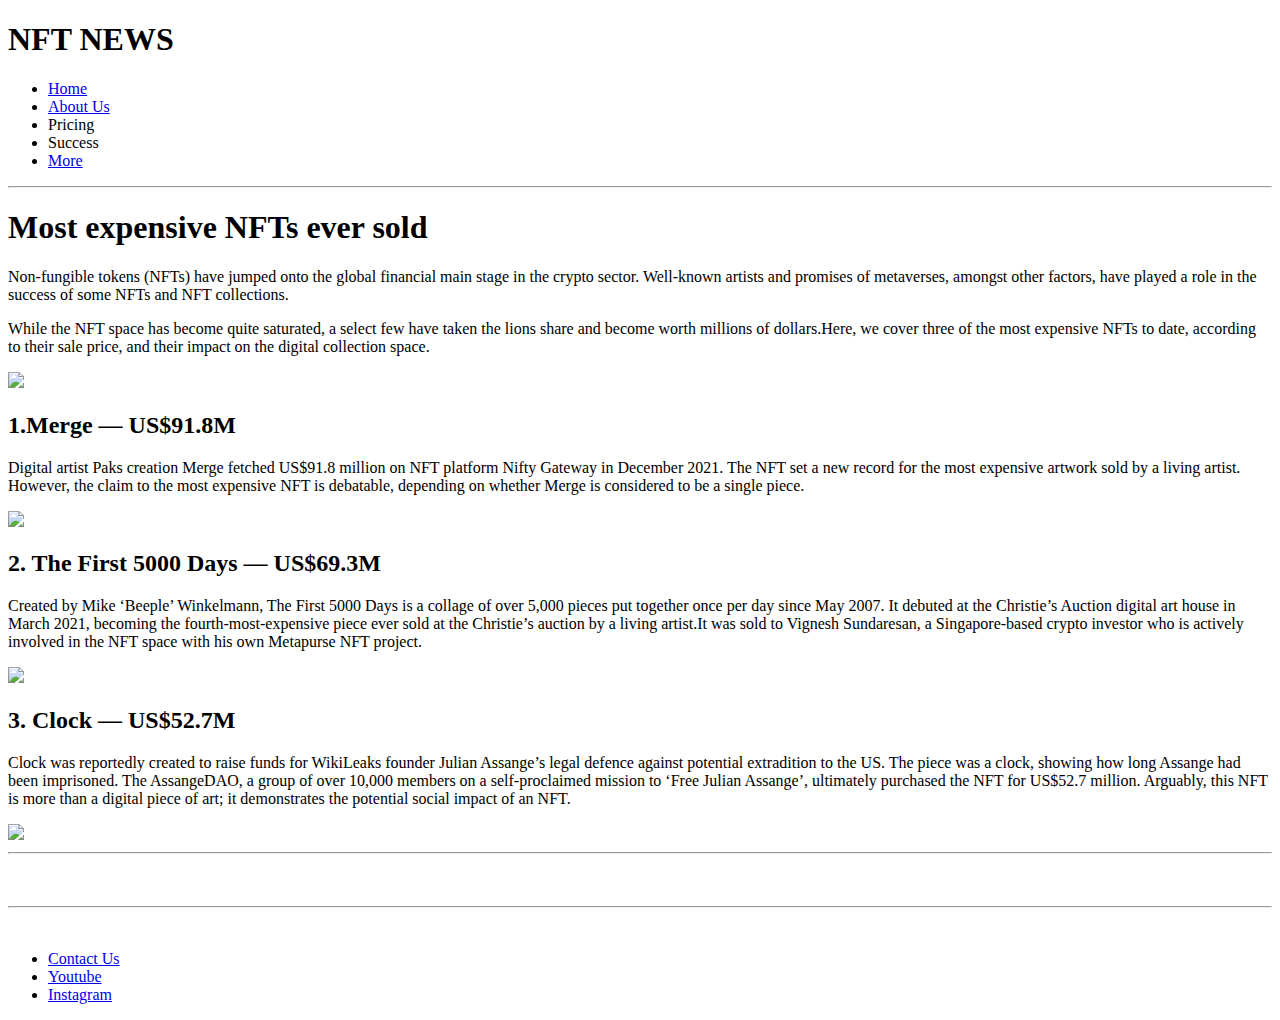
==== index.html @ feddeb62 "home page added" ====
<!DOCTYPE html>
<html>
    <head>
        <title>NFT NEWS</title>
        <link rel="stylesheet" href="style.css">
    </head>
    <body>
        <h1>NFT NEWS</h1>
        <header class="main-header">
            <nav>
                <ul>
                   <li><a href="home.html">Home</a></li>
                    <li><a href="about.html">About Us</a></li>
                    <li>Pricing</li>
                    <li>Success</li>
                    <li><a href="more.html">More</a></li>
                </ul>
            </nav>
            <hr>
        </header>

    <h1>Most expensive NFTs ever sold</h1>
    <p>Non-fungible tokens (NFTs) have jumped onto the global financial main stage in the crypto sector. Well-known artists and promises of metaverses, amongst other factors, have played a role in the success of some NFTs and NFT collections.</p>
    <p>While the NFT space has become quite saturated, a select few have taken the lions share and become worth millions of dollars.Here, we cover three of the most expensive NFTs to date, according to their sale price, and their impact on the digital collection space.</p>
    <img src="images/nfts.png" width="550px">
    <h2>1.Merge — US$91.8M</h2>
    <p>Digital artist Paks creation Merge fetched US$91.8 million on NFT platform Nifty Gateway in December 2021. The NFT set a new record for the most expensive artwork sold by a living artist.<br> However, the claim to the most expensive NFT is debatable, depending on whether Merge is considered to be a single piece. </p>
        <img src="images/merge.jpg" width="550px">
    <h2>2. The First 5000 Days — US$69.3M</h2>
    <p>Created by Mike ‘Beeple’ Winkelmann, The First 5000 Days is a collage of over 5,000 pieces put together once per day since May 2007. It debuted at the Christie’s Auction digital art house in March 2021, becoming the fourth-most-expensive piece ever sold at the Christie’s auction by a living artist.It was sold to Vignesh Sundaresan, a Singapore-based crypto investor who is actively involved in the NFT space with his own Metapurse NFT project. </p>
    <img src="images/Beeple.jpeg" width="550px" >
    <h2>3. Clock — US$52.7M</h2>
    <p>Clock was reportedly created to raise funds for WikiLeaks founder Julian Assange’s legal defence against potential extradition to the US. The piece was a clock, showing how long Assange had been imprisoned. The AssangeDAO, a group of over 10,000 members on a self-proclaimed mission to ‘Free Julian Assange’, ultimately purchased the NFT for US$52.7 million.
       Arguably, this NFT is more than a digital piece of art; it demonstrates the potential social impact of an NFT.</p>
    <img src="images/clock.png" width="700px" >
    <hr>
    <br>
    <br>
<footer>
    <hr>
    <br>
   <nav>
    <ul>
    <li><a href ="Images/contact.jpg">Contact Us</li></a>
    <li><a href="https://www.youtube.com/results?search_query=nft+news">Youtube</li></a>
    <li><a href ="https://www.instagram.com">Instagram</li></a>


    </strong></button></li></a>
    </ul>
   </nav> 
</footer>
</body>
</html>
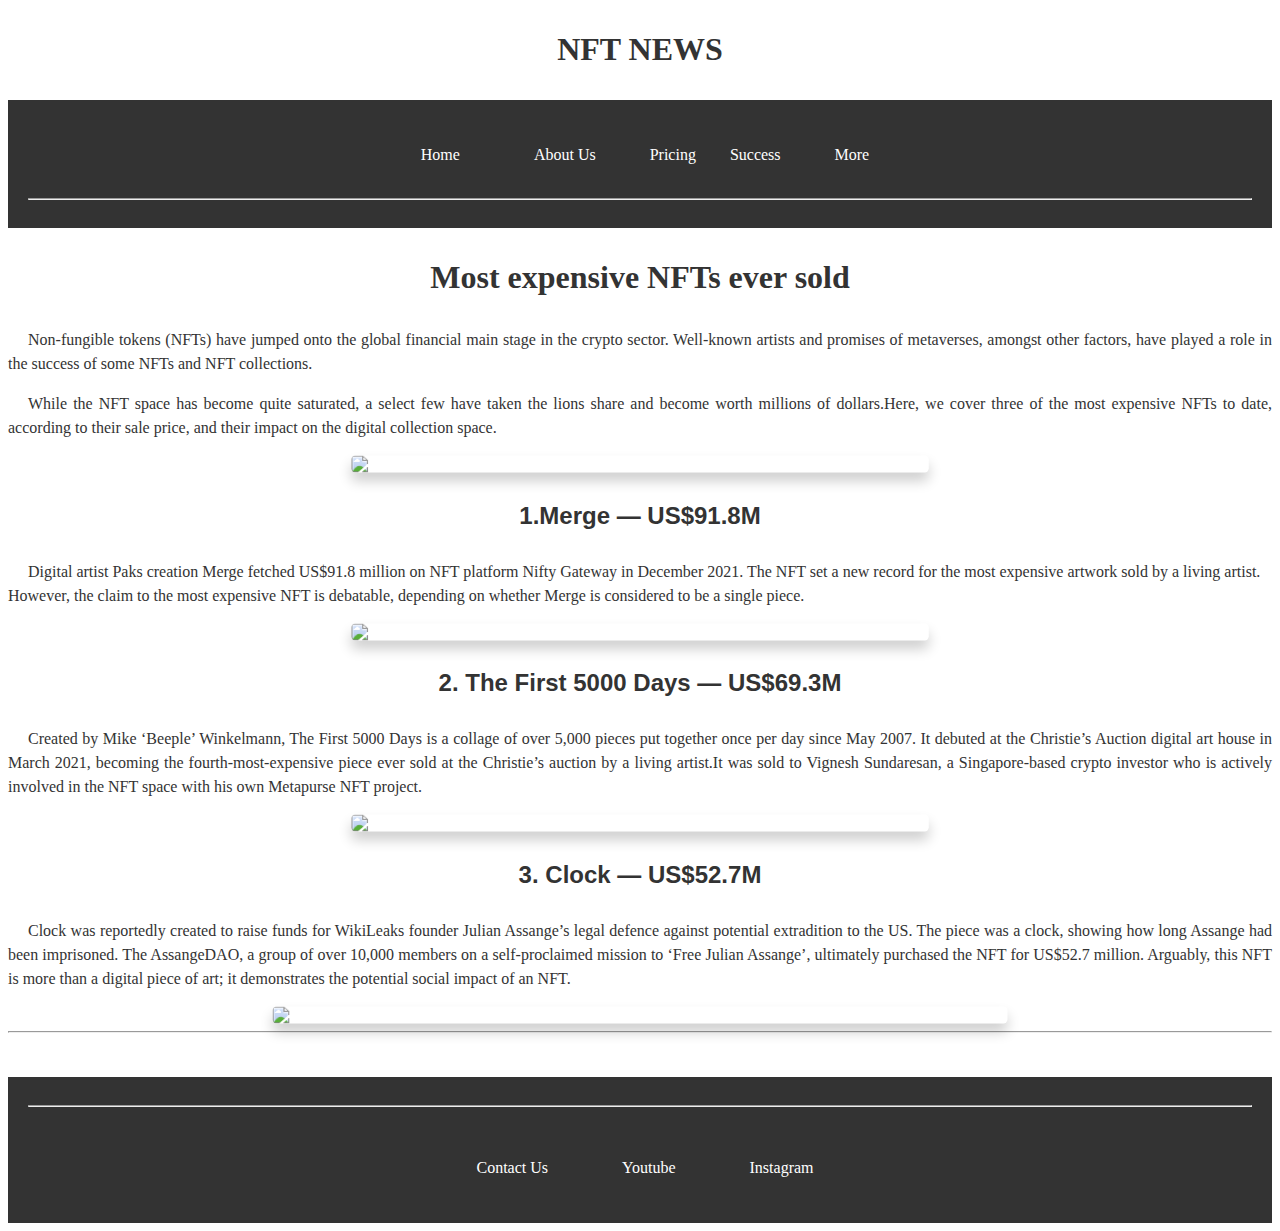
==== commit 73eded37: "Add files via upload" ====
--- a/index.html
+++ b/index.html
@@ -1,54 +1,54 @@
-<!DOCTYPE html>
-<html>
-    <head>
-        <title>NFT NEWS</title>
-        <link rel="stylesheet" href="style.css">
-    </head>
-    <body>
-        <h1>NFT NEWS</h1>
-        <header class="main-header">
-            <nav>
-                <ul>
-                   <li><a href="home.html">Home</a></li>
-                    <li><a href="about.html">About Us</a></li>
-                    <li>Pricing</li>
-                    <li>Success</li>
-                    <li><a href="more.html">More</a></li>
-                </ul>
-            </nav>
-            <hr>
-        </header>
-
-    <h1>Most expensive NFTs ever sold</h1>
-    <p>Non-fungible tokens (NFTs) have jumped onto the global financial main stage in the crypto sector. Well-known artists and promises of metaverses, amongst other factors, have played a role in the success of some NFTs and NFT collections.</p>
-    <p>While the NFT space has become quite saturated, a select few have taken the lions share and become worth millions of dollars.Here, we cover three of the most expensive NFTs to date, according to their sale price, and their impact on the digital collection space.</p>
-    <img src="images/nfts.png" width="550px">
-    <h2>1.Merge — US$91.8M</h2>
-    <p>Digital artist Paks creation Merge fetched US$91.8 million on NFT platform Nifty Gateway in December 2021. The NFT set a new record for the most expensive artwork sold by a living artist.<br> However, the claim to the most expensive NFT is debatable, depending on whether Merge is considered to be a single piece. </p>
-        <img src="images/merge.jpg" width="550px">
-    <h2>2. The First 5000 Days — US$69.3M</h2>
-    <p>Created by Mike ‘Beeple’ Winkelmann, The First 5000 Days is a collage of over 5,000 pieces put together once per day since May 2007. It debuted at the Christie’s Auction digital art house in March 2021, becoming the fourth-most-expensive piece ever sold at the Christie’s auction by a living artist.It was sold to Vignesh Sundaresan, a Singapore-based crypto investor who is actively involved in the NFT space with his own Metapurse NFT project. </p>
-    <img src="images/Beeple.jpeg" width="550px" >
-    <h2>3. Clock — US$52.7M</h2>
-    <p>Clock was reportedly created to raise funds for WikiLeaks founder Julian Assange’s legal defence against potential extradition to the US. The piece was a clock, showing how long Assange had been imprisoned. The AssangeDAO, a group of over 10,000 members on a self-proclaimed mission to ‘Free Julian Assange’, ultimately purchased the NFT for US$52.7 million.
-       Arguably, this NFT is more than a digital piece of art; it demonstrates the potential social impact of an NFT.</p>
-    <img src="images/clock.png" width="700px" >
-    <hr>
-    <br>
-    <br>
-<footer>
-    <hr>
-    <br>
-   <nav>
-    <ul>
-    <li><a href ="Images/contact.jpg">Contact Us</li></a>
-    <li><a href="https://www.youtube.com/results?search_query=nft+news">Youtube</li></a>
-    <li><a href ="https://www.instagram.com">Instagram</li></a>
-
-
-    </strong></button></li></a>
-    </ul>
-   </nav> 
-</footer>
-</body>
+<!DOCTYPE html>
+<html>
+    <head>
+        <title>NFT NEWS</title>
+        <link rel="stylesheet" href="style.css">
+    </head>
+    <body>
+        <h1>NFT NEWS</h1>
+        <header class="main-header">
+            <nav>
+                <ul>
+                   <li><a href="home.html">Home</a></li>
+                    <li><a href="about.html">About Us</a></li>
+                    <li>Pricing</li>
+                    <li>Success</li>
+                    <li><a href="more.html">More</a></li>
+                </ul>
+            </nav>
+            <hr>
+        </header>
+
+    <h1>Most expensive NFTs ever sold</h1>
+    <p>Non-fungible tokens (NFTs) have jumped onto the global financial main stage in the crypto sector. Well-known artists and promises of metaverses, amongst other factors, have played a role in the success of some NFTs and NFT collections.</p>
+    <p>While the NFT space has become quite saturated, a select few have taken the lions share and become worth millions of dollars.Here, we cover three of the most expensive NFTs to date, according to their sale price, and their impact on the digital collection space.</p>
+    <img src="images/nfts.png" width="550px">
+    <h2>1.Merge — US$91.8M</h2>
+    <p>Digital artist Paks creation Merge fetched US$91.8 million on NFT platform Nifty Gateway in December 2021. The NFT set a new record for the most expensive artwork sold by a living artist.<br> However, the claim to the most expensive NFT is debatable, depending on whether Merge is considered to be a single piece. </p>
+        <img src="images/merge.jpg" width="550px">
+    <h2>2. The First 5000 Days — US$69.3M</h2>
+    <p>Created by Mike ‘Beeple’ Winkelmann, The First 5000 Days is a collage of over 5,000 pieces put together once per day since May 2007. It debuted at the Christie’s Auction digital art house in March 2021, becoming the fourth-most-expensive piece ever sold at the Christie’s auction by a living artist.It was sold to Vignesh Sundaresan, a Singapore-based crypto investor who is actively involved in the NFT space with his own Metapurse NFT project. </p>
+    <img src="images/Beeple.jpeg" width="550px" >
+    <h2>3. Clock — US$52.7M</h2>
+    <p>Clock was reportedly created to raise funds for WikiLeaks founder Julian Assange’s legal defence against potential extradition to the US. The piece was a clock, showing how long Assange had been imprisoned. The AssangeDAO, a group of over 10,000 members on a self-proclaimed mission to ‘Free Julian Assange’, ultimately purchased the NFT for US$52.7 million.
+       Arguably, this NFT is more than a digital piece of art; it demonstrates the potential social impact of an NFT.</p>
+    <img src="images/clock.png" width="700px" >
+    <hr>
+    <br>
+    <br>
+<footer>
+    <hr>
+    <br>
+   <nav>
+    <ul>
+    <li><a href ="Images/contact.jpg">Contact Us</li></a>
+    <li><a href="https://www.youtube.com/results?search_query=nft+news">Youtube</li></a>
+    <li><a href ="https://www.instagram.com">Instagram</li></a>
+
+
+    </strong></button></li></a>
+    </ul>
+   </nav> 
+</footer>
+</body>
 </html>--- a/style.css
+++ b/style.css
@@ -0,0 +1,67 @@
+h1{
+    text-align: center;
+    color:#333;
+    padding:10px;
+    font-family: cursive;
+}
+
+h2{
+    text-align:center;
+    color:#333;
+    padding:10px 20px;
+    font-family: "SF Pro Text", "SF Pro Icons", "Helvetica Neue", Helvetica, Arial, sans-serif;
+}
+img{
+    display:block;
+    margin-left:auto;
+    margin-right:auto;
+    border-radius:4px;
+    cursor: pointer;
+    transform: scale(1.05);
+    box-shadow: 0 8px 12px rgba(0,0,0,0.2);
+
+}
+header{
+    background-color:#333;
+    color:white;
+    
+    text-align:center;
+    padding:20px;
+    font-family: cursive;
+}
+nav{
+    list-style: none;
+    color:white;
+    padding:10px 20px;
+}
+nav a{
+      color:white;
+      text-decoration:none;
+      padding:10px 20px;
+       
+}
+li{
+         display:inline;
+         font: 20px;
+         margin-right: 30px;
+}
+footer{
+         text-align:center;
+ 
+         background-color:#333;
+         color:white;
+         padding:20px;
+         font-family: cursive;
+}
+p{
+    color:#333;
+    font-family:cursive;
+    font-size: 16px;
+    line-height: 1.5;
+    text-align: justify;
+    text-indent: 20px;
+
+}
+
+
+
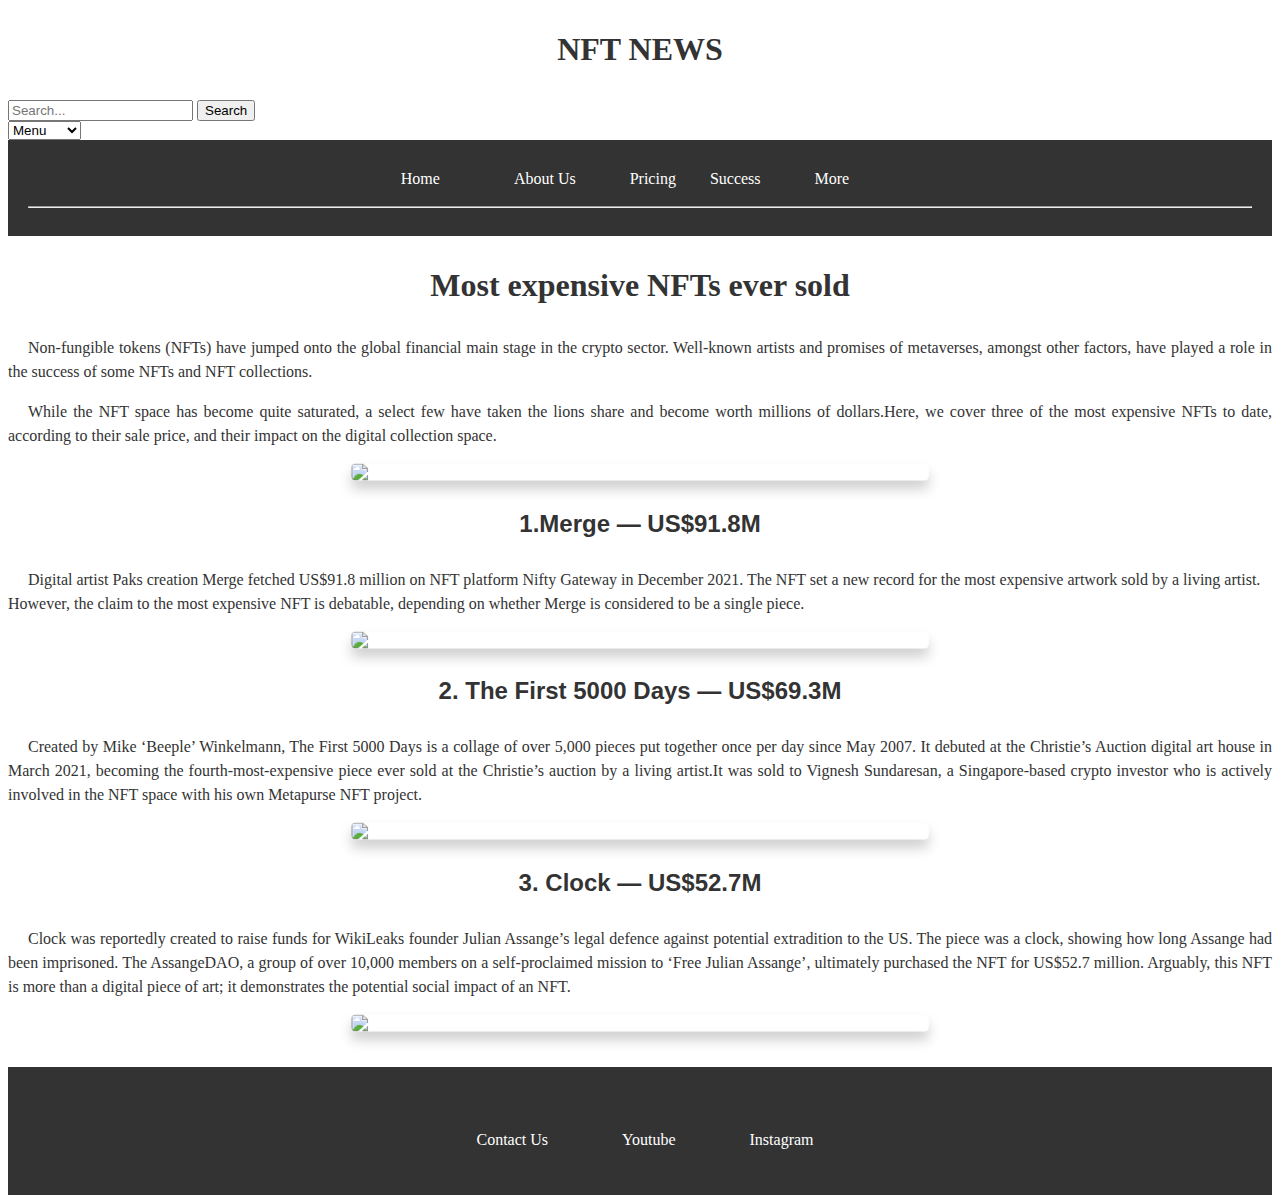
==== commit e3d78eed: "Update index.html" ====
--- a/index.html
+++ b/index.html
@@ -3,13 +3,24 @@
     <head>
         <title>NFT NEWS</title>
         <link rel="stylesheet" href="style.css">
+        <link rel="icon" href="https://cdn-icons-png.flaticon.com/128/3242/3242257.png"  type="image/x-icon">
     </head>
     <body>
         <h1>NFT NEWS</h1>
+        <div class="search-container">
+            <input type="text" class="search-box" placeholder="Search...">
+            <button class="search-button">Search</button></a>
+        </div>             
+
+            <select id="my-dropdown">
+                <option value="#">Menu</option>
+                <option value="https://example.com/page1.html">Option 1</option>
+                <option value="https://example.com/page2.html">Option 2</option>
+            </select>
+      
         <header class="main-header">
             <nav>
-                <ul>
-                   <li><a href="home.html">Home</a></li>
+                    <li><a href="home.html">Home</a></li>
                     <li><a href="about.html">About Us</a></li>
                     <li>Pricing</li>
                     <li>Success</li>
@@ -22,33 +33,31 @@
     <h1>Most expensive NFTs ever sold</h1>
     <p>Non-fungible tokens (NFTs) have jumped onto the global financial main stage in the crypto sector. Well-known artists and promises of metaverses, amongst other factors, have played a role in the success of some NFTs and NFT collections.</p>
     <p>While the NFT space has become quite saturated, a select few have taken the lions share and become worth millions of dollars.Here, we cover three of the most expensive NFTs to date, according to their sale price, and their impact on the digital collection space.</p>
-    <img src="images/nfts.png" width="550px">
+    <img src="https://contenthub-static.crypto.com/cdn-cgi/image/width=1000,quality=75/wp_media/2023/05/MOST_EXPENSIVE_NFTS_OPT.png" width="550px">
     <h2>1.Merge — US$91.8M</h2>
     <p>Digital artist Paks creation Merge fetched US$91.8 million on NFT platform Nifty Gateway in December 2021. The NFT set a new record for the most expensive artwork sold by a living artist.<br> However, the claim to the most expensive NFT is debatable, depending on whether Merge is considered to be a single piece. </p>
-        <img src="images/merge.jpg" width="550px">
+        <img src="https://lh4.googleusercontent.com/q-3ytdft4SFc3-A_nPhpBZ3WVXKP3DQEd6CPHEfNS_P7B8nwUUvdn3DricxujuKL5ObRwCbePlmrj7UH9JZyT8ru_vaKZQVYBessnBemAAUxye2jJWurwf5vydkOZbXEcVChK4yCIrsdgYIht31GaETx9HgAluKRi8xdvwrY5PyXA4OXR24fPKSz5xzQQA" width="550px">
     <h2>2. The First 5000 Days — US$69.3M</h2>
     <p>Created by Mike ‘Beeple’ Winkelmann, The First 5000 Days is a collage of over 5,000 pieces put together once per day since May 2007. It debuted at the Christie’s Auction digital art house in March 2021, becoming the fourth-most-expensive piece ever sold at the Christie’s auction by a living artist.It was sold to Vignesh Sundaresan, a Singapore-based crypto investor who is actively involved in the NFT space with his own Metapurse NFT project. </p>
-    <img src="images/Beeple.jpeg" width="550px" >
+    <img src="https://lh6.googleusercontent.com/k5EKm6ZWoJg0sHnD2gb-4I3qpKBuncliiI_ITqNK3lIVrRUbj_bIH2eTk57gF-bmpzdVnguGWZBR1bDfstpIWigLhd8JrDbfOaa9hSy0jXEYwGyQqE2Qk_JCXp38nzV3CYhDoLK1S--RUoHjEyXkskLNHScLNiwk8LkSmsVu-zSJymGSEotD5wjqxDqMpA" width="550px" >
     <h2>3. Clock — US$52.7M</h2>
     <p>Clock was reportedly created to raise funds for WikiLeaks founder Julian Assange’s legal defence against potential extradition to the US. The piece was a clock, showing how long Assange had been imprisoned. The AssangeDAO, a group of over 10,000 members on a self-proclaimed mission to ‘Free Julian Assange’, ultimately purchased the NFT for US$52.7 million.
        Arguably, this NFT is more than a digital piece of art; it demonstrates the potential social impact of an NFT.</p>
-    <img src="images/clock.png" width="700px" >
-    <hr>
+    <img src="https://lh3.googleusercontent.com/9QcAER6MiUxg3g0bvNy52mwTFJzMQEHJcEj-mfw8teLvg5UGNUXX5o1ToSpIXBAYYA3ekDRTB0CVaU95thU6Sx8ABVUeX_6USJGhbnsWXFkTFbWctqivqHfNVJjqSTrc4S-UoJC6ozPJQmPt4k9AmEpRXU854BNW1OxIcBNukTu3RfIOg8F_1kNx8nfoUg" width="550px" >
     <br>
     <br>
 <footer>
-    <hr>
     <br>
    <nav>
     <ul>
-    <li><a href ="Images/contact.jpg">Contact Us</li></a>
+    <li><a href ="https://colorlib.com/wp/wp-content/uploads/sites/2/free-html5-contact-form-templates.jpg.webp" height=550 >Contact Us</li></a>
     <li><a href="https://www.youtube.com/results?search_query=nft+news">Youtube</li></a>
     <li><a href ="https://www.instagram.com">Instagram</li></a>
 
-
+    
     </strong></button></li></a>
     </ul>
    </nav> 
 </footer>
 </body>
-</html>+</html>
--- a/style.css
+++ b/style.css
@@ -1,67 +1,67 @@
-h1{
-    text-align: center;
-    color:#333;
-    padding:10px;
-    font-family: cursive;
-}
-
-h2{
-    text-align:center;
-    color:#333;
-    padding:10px 20px;
-    font-family: "SF Pro Text", "SF Pro Icons", "Helvetica Neue", Helvetica, Arial, sans-serif;
-}
-img{
-    display:block;
-    margin-left:auto;
-    margin-right:auto;
-    border-radius:4px;
-    cursor: pointer;
-    transform: scale(1.05);
-    box-shadow: 0 8px 12px rgba(0,0,0,0.2);
-
-}
-header{
-    background-color:#333;
-    color:white;
-    
-    text-align:center;
-    padding:20px;
-    font-family: cursive;
-}
-nav{
-    list-style: none;
-    color:white;
-    padding:10px 20px;
-}
-nav a{
-      color:white;
-      text-decoration:none;
-      padding:10px 20px;
-       
-}
-li{
-         display:inline;
-         font: 20px;
-         margin-right: 30px;
-}
-footer{
-         text-align:center;
- 
-         background-color:#333;
-         color:white;
-         padding:20px;
-         font-family: cursive;
-}
-p{
-    color:#333;
-    font-family:cursive;
-    font-size: 16px;
-    line-height: 1.5;
-    text-align: justify;
-    text-indent: 20px;
-
-}
-
-
-
+h1{
+    text-align: center;
+    color:#333;
+    padding:10px;
+    font-family: cursive;
+}
+
+h2{
+    text-align:center;
+    color:#333;
+    padding:10px 20px;
+    font-family: "SF Pro Text", "SF Pro Icons", "Helvetica Neue", Helvetica, Arial, sans-serif;
+}
+img{
+    display:block;
+    margin-left:auto;
+    margin-right:auto;
+    border-radius:4px;
+    cursor: pointer;
+    transform: scale(1.05);
+    box-shadow: 0 8px 12px rgba(0,0,0,0.2);
+
+}
+header{
+    background-color:#333;
+    color:white;
+    
+    text-align:center;
+    padding:20px;
+    font-family: cursive;
+}
+nav{
+    list-style: none;
+    color:white;
+    padding:10px 20px;
+}
+nav a{
+      color:white;
+      text-decoration:none;
+      padding:10px 20px;
+       
+}
+li{
+         display:inline;
+         font: 20px;
+         margin-right: 30px;
+}
+footer{
+         text-align:center;
+ 
+         background-color:#333;
+         color:white;
+         padding:20px;
+         font-family: cursive;
+}
+p{
+    color:#333;
+    font-family:cursive;
+    font-size: 16px;
+    line-height: 1.5;
+    text-align: justify;
+    text-indent: 20px;
+
+}
+
+
+
